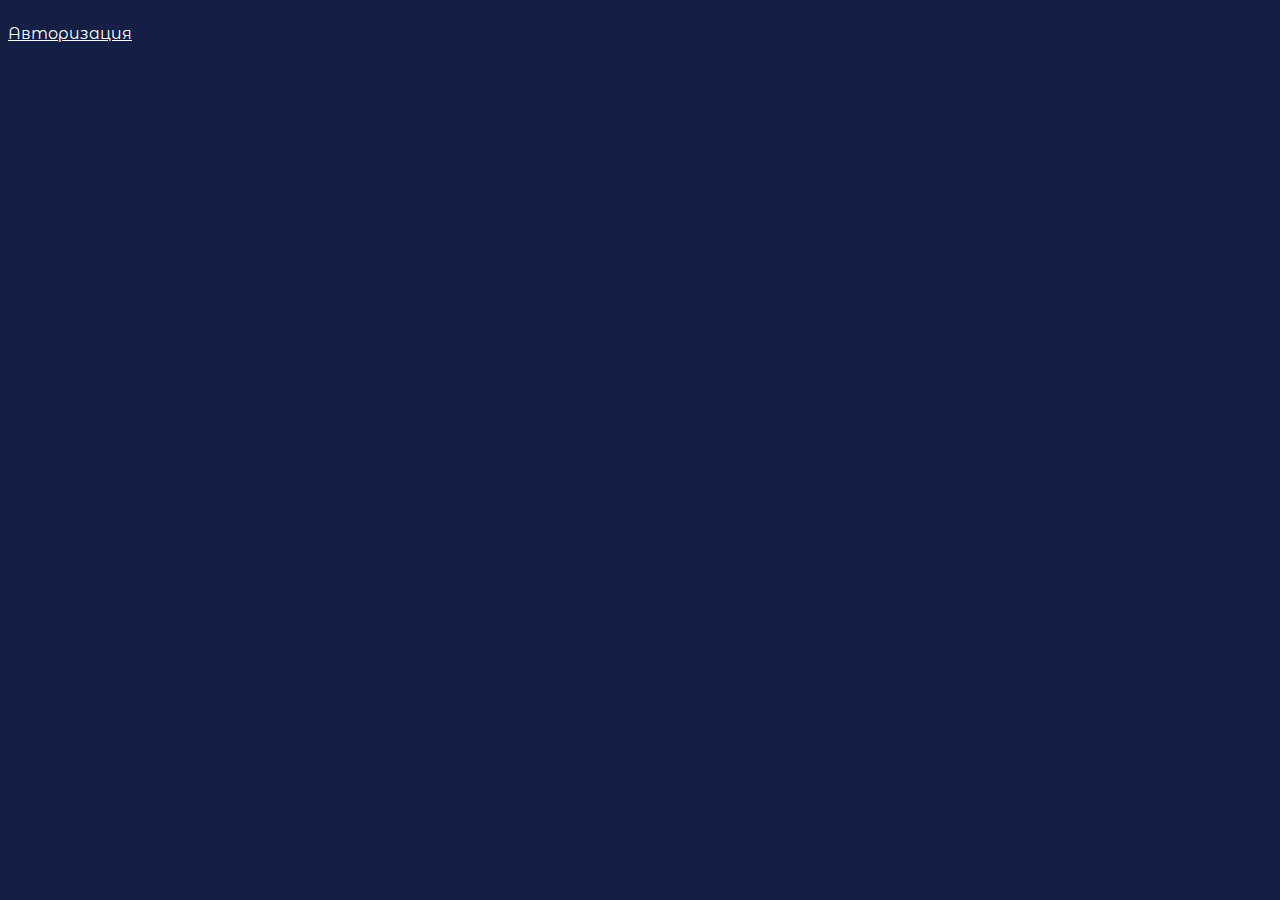
==== index.html @ 9c7003b7 "Вёрстка" ====
<!DOCTYPE html>
<html lang="ru">
  <head>
    <meta charset="utf-8">
    <title>Доставочка</title>
    <link rel="stylesheet" type="text/css" href="css/style.css">
    <link rel="preconnect" href="https://fonts.googleapis.com">
    <link rel="preconnect" href="https://fonts.gstatic.com" crossorigin>
    <link href="https://fonts.googleapis.com/css2?family=Montserrat:wght@100&display=swap" rel="stylesheet">
    <link href="https://fonts.googleapis.com/css2?family=Montserrat+Alternates&family=Montserrat:wght@100&display=swap" rel="stylesheet">
  </head>
  <body>
    <p><a href="auto.html">Авторизация</a></p>
  </body>
</html>
---- css/style.css ----
body {
    position: absolute;
    width: 360px;
    height: 640px;
    left: 0px;
    top: 0px;
    
    background: #141F45;
}

h1 {
    position: absolute;
    width: 224px;
    height: 39px;
    left: 43px;
    top: 23px;

    font-family: 'Montserrat Alternates';
    font-style: normal;
    font-weight: 400;
    font-size: 32px;
    line-height: 39px;

    color: #FFFFFF;
}

.basket{
    position: absolute;
    left: 269px;
    top: 40px;
}

a{
    color: #FFFFFF;
}

h2 {
    position: absolute;
    height: 29px;

    font-family: 'Montserrat';
    font-style: normal;
    font-weight: 700;
    font-size: 24px;
    line-height: 29px;

    color: #FFFFFF;
}

#auto{
    left: 42px;
    top: 173px;
}

#reg1{
    left: 47px;
    top: 105px;
}

.rectangle{
    box-sizing: border-box;

    width: 275px;
    height: 42px;
    
    border: 1px solid #C14359;
    border-radius: 15px;
}

#r1{
    left: 39px;
    top: 172px;
}

#r2{
    left: 39px;
    top: 234px;
}

#r3{
    left: 39px;
    top: 296px;
}

#r4{
    left: 39px;
    top: 358px;
}

p{
    position: absolute;
    height: 20px;
    
    font-family: 'Montserrat Alternates';
    font-style: normal;
    font-weight: 400;
    font-size: 16px;
    line-height: 20px;
    
    color: #FFFFFF;
}
#n1{
    left: 96px;
    top: 168px;;
}

#n2{
    left: 96px;
    top: 230px;
}

#n3{
    left: 96px;
    top: 291px;
}

#n4{
    left: 96px;
    top: 353px;
}

#p1{
    position: absolute;
    left: 54px;
    top: 182px;
}

#p2{
    position: absolute;
    left: 54px;
    top: 241px;
}

#p3{
    position: absolute;
    left: 54px;
    top: 304px;
}

#p4{
    position: absolute;
    left: 54px;
    top: 364px;
}

.button{
    position: absolute;

    background: #C14359;
    border-radius: 15px;
}

#b_auto{
    width: 172px;
    height: 42px;
    left: 90px;
    top: 382px;
}

#b_reg{
    width: 299px;
    height: 42px;
    left: 30px;
    top: 444px;
}

.in{
    width: 76px;
    height: 24px;
    left: 129px;
    top: 370px;

    font-weight: 600;
    font-size: 20px;
    line-height: 24px;
}

#in_auto{
    width: 76px;
    height: 24px;
    left: 135px;
    top: 370px;
}

#in_reg{
    width: 245px;
    left: 58px;
    top: 432px;
}

#in_prof{
    width: 130px;
    height: 24px;
    left: 126px;
    top: 432px;

}

.foot{
    width: 201px;
    height: 24px;
    
    font-family: 'Montserrat';
    font-weight: 600;
    font-size: 20px;
    line-height: 24px;
    text-align: center;
}

#qu{
    left: 76px;
    top: 530px;
}

#reg{
    width: 223px;
    left: 66px;
    top: 560px;
}

#profile{
    left: 28px;
    top: 40px;
}

#b_prof{
    position: absolute;
    width: 192px;
    height: 42px;
    left: 95px;
    top: 445px;
}

.round{
    position: absolute;
    width: 131px;
    border-radius: 50%;
    height: 131px;
    left: 180px;
    top: 25px;

    background: #A4A4A4;
}

.photo{
    position: absolute;
    width: 67.76px;
    height: 67.76px;
    left: 211.62px;
    top: 54px;
}

.edit{
    width: 118px;
    height: 40px;
    left: 71px;
    top: 100px;

    font-family: 'Montserrat';
    font-weight: 300;
}

#login{
    width: 57px;
    height: 20px;
    left: 28px;
    top: 183px;
    
    font-family: 'Montserrat';
    font-weight: 500;
}

#email{
    width: 109px;
    height: 20px;
    left: 28px;
    top: 233px;
    
    font-family: 'Montserrat';
    font-weight: 500;
}

#corpus{
    width: 65px;
    height: 20px;
    left: 28px;
    top: 283px;
    
    font-family: 'Montserrat';
    font-weight: 500;
}

#ank{
    width: 204px;
    height: 48px;
    left: 28px;
    top: 356px;
    
    font-family: 'Montserrat';
    font-weight: 400;
}

.line{
    height: 0px;

    border: 1px solid #C14359;
}

#l1{
    width: 249px;
    left: 93px;
    top: 215px;
}

#l2{
    width: 194px;
    left: 148px;
    top: 265px;
}

#l3{
    width: 239px;
    left: 103px;
    top: 315px;
}

#pen1{
    left: 317px;
    top: 187px;
}

#pen2{
    left: 317px;
    top: 237px;
}

#pen3{
    left: 317px;
    top: 287px;
}

div{
    position: absolute;
}

.menu{
    position: absolute;
    width: 361px;
    height: 0px;
    top: 537px;
    
    border: 1px solid #FFFFFF;
     
}
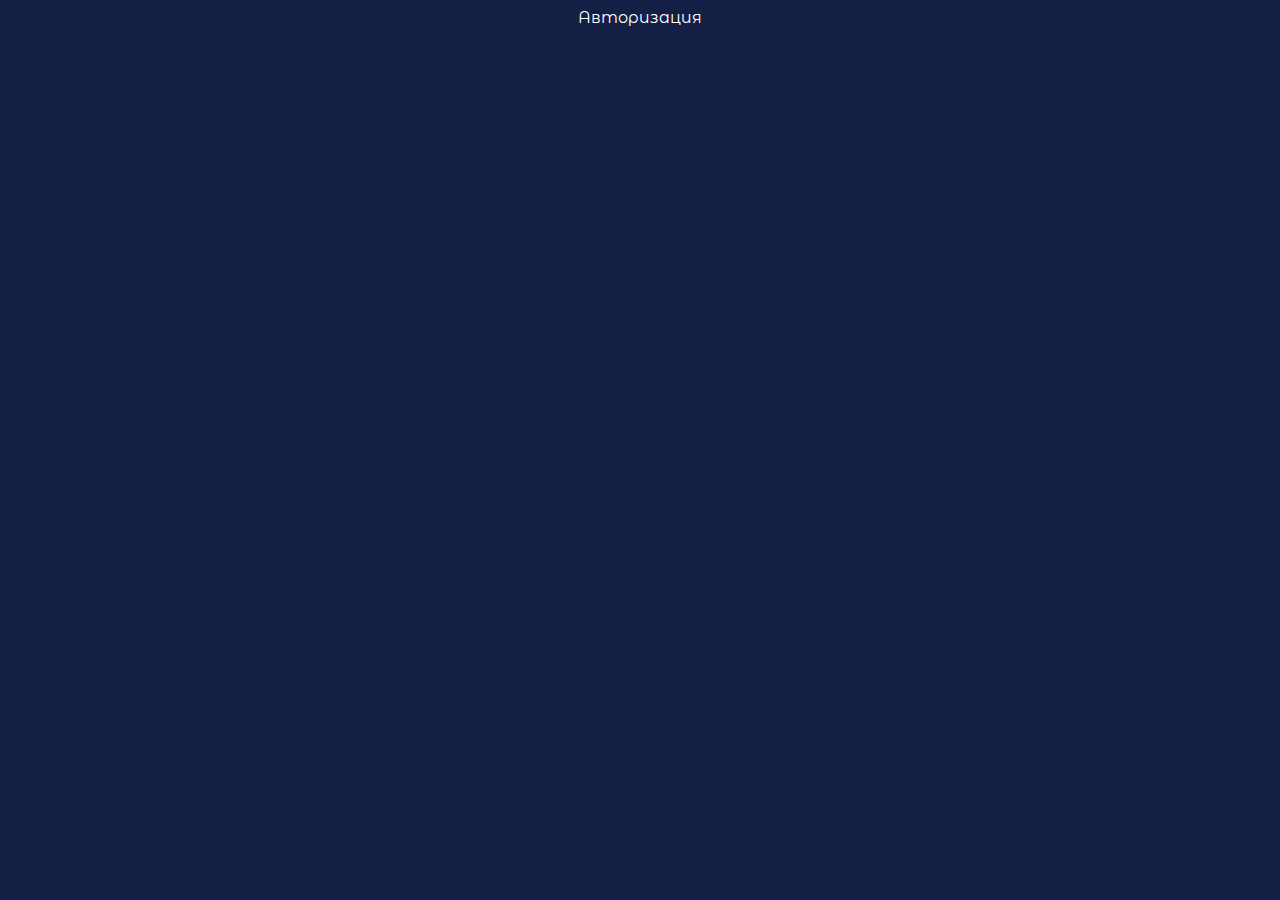
==== commit 8fd6512c: "заказы и курьеры" ====
--- a/index.html
+++ b/index.html
@@ -4,8 +4,6 @@
     <meta charset="utf-8">
     <title>Доставочка</title>
     <link rel="stylesheet" type="text/css" href="css/style.css">
-    <link rel="preconnect" href="https://fonts.googleapis.com">
-    <link rel="preconnect" href="https://fonts.gstatic.com" crossorigin>
     <link href="https://fonts.googleapis.com/css2?family=Montserrat:wght@100&display=swap" rel="stylesheet">
     <link href="https://fonts.googleapis.com/css2?family=Montserrat+Alternates&family=Montserrat:wght@100&display=swap" rel="stylesheet">
   </head>
--- a/css/style.css
+++ b/css/style.css
@@ -1,354 +1,333 @@
 body {
-    position: absolute;
-    width: 360px;
-    height: 640px;
-    left: 0px;
-    top: 0px;
-    
+    display: flex;
+    flex-direction: column;
+    margin: auto;    
     background: #141F45;
 }
 
+header{
+    position: relative;
+    display: flex;
+    height: auto;
+    width: 100%;
+    margin-bottom: 35px;
+}
+
+.hat{
+    position: relative;
+    display: flex;
+    align-items: center;
+    margin: auto;
+    padding: auto;
+}
+
 h1 {
-    position: absolute;
-    width: 224px;
-    height: 39px;
-    left: 43px;
-    top: 23px;
-
     font-family: 'Montserrat Alternates';
     font-style: normal;
     font-weight: 400;
     font-size: 32px;
     line-height: 39px;
-
     color: #FFFFFF;
 }
 
 .basket{
-    position: absolute;
-    left: 269px;
-    top: 40px;
+    margin-left: 7px;
+}
+
+.basket img{
+    width: 44px;
+    height: 44px;
+}
+
+main{
+    position: relative;
+    width: 100%;
+    display: flex;
+    flex-direction: column;
+    margin: auto;
+    height: auto;
 }
 
 a{
     color: #FFFFFF;
+    text-decoration: none;
 }
 
 h2 {
-    position: absolute;
-    height: 29px;
-
     font-family: 'Montserrat';
     font-style: normal;
     font-weight: 700;
     font-size: 24px;
     line-height: 29px;
-
-    color: #FFFFFF;
-}
-
-#auto{
-    left: 42px;
-    top: 173px;
-}
-
-#reg1{
-    left: 47px;
-    top: 105px;
+    color: #FFFFFF;
+    margin: auto;
+}
+
+.fields{
+    position: relative;
+    display: flex;
+    flex-direction: column;
+    justify-content: center;
+    margin: auto;
 }
 
 .rectangle{
     box-sizing: border-box;
-
-    width: 275px;
-    height: 42px;
-    
-    border: 1px solid #C14359;
-    border-radius: 15px;
-}
-
-#r1{
-    left: 39px;
-    top: 172px;
-}
-
-#r2{
-    left: 39px;
-    top: 234px;
-}
-
-#r3{
-    left: 39px;
-    top: 296px;
-}
-
-#r4{
-    left: 39px;
-    top: 358px;
-}
-
-p{
-    position: absolute;
-    height: 20px;
-    
+    color: #FFFFFF;
     font-family: 'Montserrat Alternates';
     font-style: normal;
     font-weight: 400;
     font-size: 16px;
     line-height: 20px;
+    padding-left: 15px;
+
+    width: 275px;
+    height: 42px;
+    margin-top: 20px;
+
+    background-color: #141F45;
+    border: 1px solid #C14359;
+    border-radius: 15px;
+}
+
+p{
+    height: 20px;
+    text-align: center;
+    font-family: 'Montserrat Alternates';
+    font-style: normal;
+    font-weight: 400;
+    font-size: 16px;
+    line-height: 20px;
+    margin-bottom: 0;
+    margin-top: 8px;
+    padding: auto;
     
     color: #FFFFFF;
 }
-#n1{
-    left: 96px;
-    top: 168px;;
-}
-
-#n2{
-    left: 96px;
-    top: 230px;
-}
-
-#n3{
-    left: 96px;
-    top: 291px;
-}
-
-#n4{
-    left: 96px;
-    top: 353px;
-}
-
-#p1{
-    position: absolute;
-    left: 54px;
-    top: 182px;
-}
-
-#p2{
-    position: absolute;
-    left: 54px;
-    top: 241px;
-}
-
-#p3{
-    position: absolute;
-    left: 54px;
-    top: 304px;
-}
-
-#p4{
-    position: absolute;
-    left: 54px;
-    top: 364px;
-}
-
-.button{
-    position: absolute;
-
+
+button{    
     background: #C14359;
     border-radius: 15px;
-}
-
-#b_auto{
-    width: 172px;
+    justify-content: center;
+    position: relative;
+    padding: 0 15px;
+    padding-top:8px;
+    display: flex;
+    width: auto;
     height: 42px;
-    left: 90px;
-    top: 382px;
-}
-
-#b_reg{
-    width: 299px;
-    height: 42px;
-    left: 30px;
-    top: 444px;
-}
-
-.in{
-    width: 76px;
-    height: 24px;
-    left: 129px;
-    top: 370px;
-
-    font-weight: 600;
+    margin: auto;
+    margin-top: 50px;
+    
+    font-family: 'Montserrat Alternates';
+    font-style: normal;
+    font-weight: 400;
     font-size: 20px;
-    line-height: 24px;
-}
-
-#in_auto{
-    width: 76px;
-    height: 24px;
-    left: 135px;
-    top: 370px;
-}
-
-#in_reg{
-    width: 245px;
-    left: 58px;
-    top: 432px;
-}
-
-#in_prof{
-    width: 130px;
-    height: 24px;
-    left: 126px;
-    top: 432px;
-
+    line-height: 20px;
+    
+    color: #FFFFFF;
 }
 
 .foot{
-    width: 201px;
-    height: 24px;
+    justify-content: center;
+    margin: auto;
+    margin-top: 55px;
+}
+
+.header1{
+    position: relative;
+    display: flex;
+    margin: auto;
+    padding: auto;
+    margin-top: 20px;
+}
+
+.header2{
+    display: flex;
+    flex-direction: column;
+    margin: auto;
+    padding: auto;
+    margin-right: 20px;
+}
+
+
+.round img{
+    width: 67px;
+    height: 67px;
+    margin: auto;
+}
+
+.round{
+    width: 131px;
+    height: 131px;
+    border-radius: 50%;
+    position: relative;
+    display: flex;
+    margin: auto;
+    margin-left: 15px;
+
+    background: #A4A4A4;
+}
+
+.edit{
+    font-weight: lighter;
+    margin: auto;
+    margin-left: 15px;
+    margin-top: 15px;
+    text-align: left;
+}
+
+.fields1{
+    display: flex;
+    margin: auto;
+    align-items: center;
+    margin-top: 40px;
+    height: auto;
+    padding: 20px;
+    }
+
+.fields1 p{
+    text-align: left;
+}
+
+.line{
+    background-color: #141F45;
+    margin-top: 6px;
+    border-radius: 0.1px;
+}
+
+.fi{
+    margin-right: 35px;
+}
+.inp{
+    display: flex;
+    flex-direction: column;
+    margin: auto;
+}
+
+.ank{
+    margin: auto;
+    display: flex;
+    text-align: center;
+    padding: 20px;
+}
+
+.tic{
+    width: 25px;
+    height: 25px;
+
+    background-color: #141F45;
+    border: 1px solid #C14359;
+    border-radius: 5px;
+    margin-top: 17px;
+}
+
+.ank p{
+   padding-right: 30px;
+   text-align: left;
+}
+
+footer{
+    background-color: #141F45;
+    position: fixed;
+    overflow: hidden;
+    margin: auto;
+    bottom: 0;
+    width: 100%;
+}
+
+.menu{
+    display: flex;
+    margin: auto;
+}
+.menu img{
+    padding-top: 15px;
+    padding-left: 15px;
+    padding-right: 15px;
+}
+.border{
+    background-color: #C14359;
+    height: 1px;
+    width: 100%;
+}
+.nav{
+    background-color: #141F45;
+    border: none;
+    position: relative;
+    padding: 0;
+    padding-bottom: 15px;
+    display: flex;
+    width: auto;
+    height: 65px;
+    margin: auto;
     
+}
+
+.orders{
+    width: 90%;
+    height: 142px;
+    margin: auto;
+    margin-top: 20px;
+    background: #4D2B4C;
+    border-radius: 6px;
+}
+
+.orders p{
     font-family: 'Montserrat';
-    font-weight: 600;
+    text-align: left;
+    margin-top: 10px;
+    margin-bottom: 10px;
+    margin-left: 20px;
+    font-size: 18px;
+}
+
+.con p{
+    text-align: left;
+    margin-left: 20px;
+    margin-bottom: 10px;
+    margin-top: 15px;
+}
+
+.couriers{
+    width: 90%;
+    height: 184px;
+    margin: auto;
+    margin-top: 20px;
+    background: #4D2B4C;
+    border:  1px solid #FFFFFF;
+    border-radius: 6px;
+    }
+
+   .couriers p{ 
+    font-family: 'Montserrat';
+    text-align: left;
+    margin-left: 20px;
+    font-size: 18px;
+   }
+
+   .content{
+    margin: auto;
+    margin-top: 10px;
+   }
+   .content p{
+    margin-bottom: 5px;
+    margin-top: 0px;
+    font-family: 'Montserrat Alternates';
+    font-weight: 700;
     font-size: 20px;
-    line-height: 24px;
-    text-align: center;
-}
-
-#qu{
-    left: 76px;
-    top: 530px;
-}
-
-#reg{
-    width: 223px;
-    left: 66px;
-    top: 560px;
-}
-
-#profile{
-    left: 28px;
-    top: 40px;
-}
-
-#b_prof{
-    position: absolute;
-    width: 192px;
-    height: 42px;
-    left: 95px;
-    top: 445px;
-}
-
-.round{
-    position: absolute;
-    width: 131px;
-    border-radius: 50%;
-    height: 131px;
-    left: 180px;
-    top: 25px;
-
-    background: #A4A4A4;
-}
-
-.photo{
-    position: absolute;
-    width: 67.76px;
-    height: 67.76px;
-    left: 211.62px;
-    top: 54px;
-}
-
-.edit{
-    width: 118px;
-    height: 40px;
-    left: 71px;
-    top: 100px;
-
-    font-family: 'Montserrat';
-    font-weight: 300;
-}
-
-#login{
-    width: 57px;
-    height: 20px;
-    left: 28px;
-    top: 183px;
-    
-    font-family: 'Montserrat';
-    font-weight: 500;
-}
-
-#email{
-    width: 109px;
-    height: 20px;
-    left: 28px;
-    top: 233px;
-    
-    font-family: 'Montserrat';
-    font-weight: 500;
-}
-
-#corpus{
-    width: 65px;
-    height: 20px;
-    left: 28px;
-    top: 283px;
-    
-    font-family: 'Montserrat';
-    font-weight: 500;
-}
-
-#ank{
-    width: 204px;
-    height: 48px;
-    left: 28px;
-    top: 356px;
-    
-    font-family: 'Montserrat';
-    font-weight: 400;
-}
-
-.line{
-    height: 0px;
-
-    border: 1px solid #C14359;
-}
-
-#l1{
-    width: 249px;
-    left: 93px;
-    top: 215px;
-}
-
-#l2{
-    width: 194px;
-    left: 148px;
-    top: 265px;
-}
-
-#l3{
-    width: 239px;
-    left: 103px;
-    top: 315px;
-}
-
-#pen1{
-    left: 317px;
-    top: 187px;
-}
-
-#pen2{
-    left: 317px;
-    top: 237px;
-}
-
-#pen3{
-    left: 317px;
-    top: 287px;
-}
-
-div{
-    position: absolute;
-}
-
-.menu{
-    position: absolute;
-    width: 361px;
-    height: 0px;
-    top: 537px;
-    
-    border: 1px solid #FFFFFF;
-     
-}+   }
+   .points{
+    font-family: 'Montserrat Alternates';
+    font-weight: 700;
+    font-size: 40px;
+    margin: auto;
+   }
+   
+   .bot{
+    margin: auto;
+    margin-bottom: 10px;
+    display: flex;
+   }
+
+   .time{
+    margin-right: 20px ;
+   }